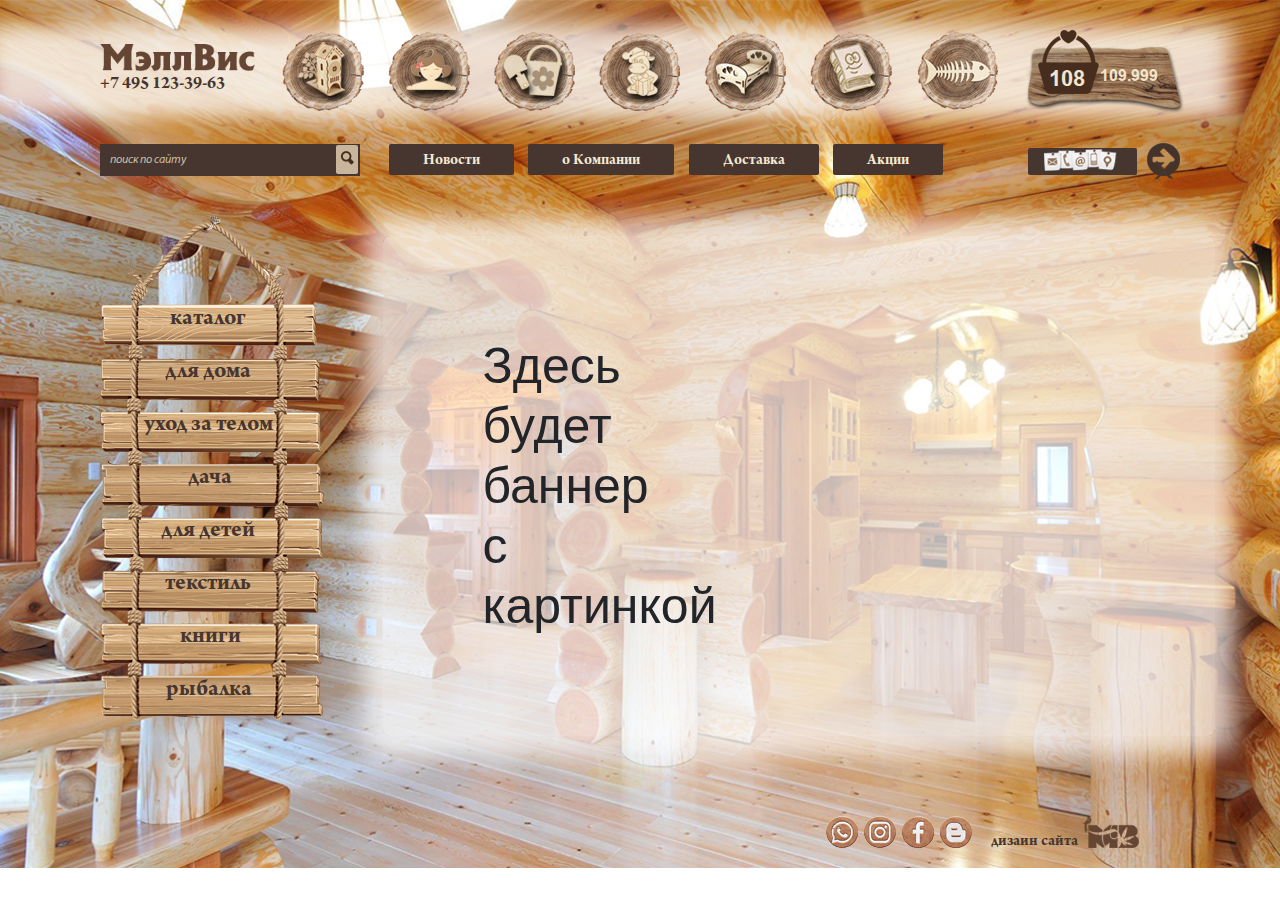
==== index.html @ 0dd36795 "First commit" ====
<!DOCTYPE html>
<html lang="en">

<head>
    <meta charset="UTF-8">
    <meta name="viewport"
        content="width=device-width, user-scalable=no, initial-scale=1.0, maximum-scale=1.0, minimum-scale=1.0">
    <title>МэллВис</title>
    <link rel="stylesheet" href="css/bootstrap.min.css">
    <link rel="stylesheet" href="css/style.css">
</head>

<body>

    <div class="full--page">
        <header id="header">
            <div class="header--back">
                <div class="container d-flex justify-content-between align-items-center">
                    <div class="col-lg-2">
                        <div class="logo--block">
                            <!-- <img class="nad--logo img-fluid" src="img/MB.png" alt="MB"> -->
                            <a href="#">
                                <img class="logo img-fluid" src="img/logo.png" alt="Logo">
                            </a><br />
                            <a class="phone" href="tel:+74951233963">+7 495 123-39-63</a>
                        </div>
                    </div>
                    <div class="col-lg-8 none--block no--padding">
                        <a class="header--catalog" href="./dacha/">
                            <img src="img/home.png" alt="для дома">
                        </a>
                        <a class="header--catalog" href="./uhod_za_telom/">
                            <img src="img/girl.png" alt="уход за телом">
                        </a>
                        <a class="header--catalog" href="./tekstil/">
                            <img src="img/vedro.png" alt="Ведро">
                        </a>
                        <a class="header--catalog" href="./dlya_detey/">
                            <img src="img/children.png" alt="дети">
                        </a>
                        <a class="header--catalog" href="./dlya_doma/">
                            <img src="img/krovat.png" alt="кровать">
                        </a>
                        <a class="header--catalog" href="./knigi/">
                            <img src="img/book.png" alt="книги">
                        </a>
                        <a class="header--catalog" href="./rybalka/">
                            <img src="img/fish.png" alt="рыбалка">
                        </a>
                    </div>
                    <div class="col-lg-2">
                        <div class="korzina--block">
                            <img src="img/korzina.png" alt="корзина">
                            <div class="korzina--cost">108<span>109.999</span></div>
                        </div>
                    </div>
                </div>
            </div>
            <div class="container">
                <div class="col-lg-12 col-md-12 col-sm-12 col-12 d-flex justify-content-between align-items-center">
                    <div class="burger--menu">
                        <div class="line"></div>
                        <div class="line"></div>
                        <div class="line"></div>
                    </div>
                    <div class="fixed--menu">
                        <div class="close--menu">&times;</div>
                        <div class="menu">
                        <div class="search--block">
                            <input type="text" placeholder="поиск по сайту">
                            <span><img src="img/search.png" alt="поиск по сайту"></span>
                        </div>
                        <div class="menu--block">
                            <a href="./novosti/" class="menu--link">Новости</a>
                            <a href="./novosti/" class="menu--link">о Компании</a>
                            <a href="./novosti/" class="menu--link">Доставка</a>
                            <a href="./novosti/" class="menu--link">Акции</a>
                        </div>
                        </div>
                    </div>
                    <div>
                        <a href="./kontakty/" class="social--networks">
                            <img src="img/social.png" alt="Контактные данные">
                        </a>
                        <a href="#" class="sign--in">
                            <img src="img/sign-in.png" alt="вход">
                        </a>
                    </div>
                </div>
            </div>
        </header>

        <div class="container">
            <div class="main--block d-flex justify-content-start align-items-start col-lg-12">
                <div class="col-lg-3">
                    <div class="categories">
                        <img src="img/image.png" alt="">
                        <div class="categories--block">
                            <div>
                                <a href="./catalog/" class="category--link link1">каталог</a>
                            </div><br/>
                            <div class="category--item">
                                <a href="./dlya_doma/" class="category--link link2">для дома</a>
                                <div class="pod--menu link2--hover">
                                    <a href="#">
                                        <div class="pod--menu--link">Декор,<br />предметы интерьера</div>
                                    </a>
                                    <a href="#">
                                        <div class="pod--menu--link">Все для кухни</div>
                                    </a>
                                    <a href="#">
                                        <div class="pod--menu--link">Все для ванной</div>
                                    </a>
                                </div>
                            </div><br />
                            <div class="category--item">
                                <a href="./uhod_za_telom/" class="category--link link3">уход за телом</a>
                                <div class="pod--menu link3--hover">
                                    <div class="pod--menu--2">
                                        <a class="pod__menu__link1" href="#">
                                            <div class="pod--menu--link">Шампуни</div>
                                        </a>
                                        <div class="pod--menu__item hover1">
                                            <a href="#">
                                                <div class="pod--menu--link">для жирных волос</div>
                                            </a>
                                            <a href="#">
                                                <div class="pod--menu--link">для сухих
                                                    <br/>и поврежденных волос</div>
                                            </a>
                                            <a href="#">
                                                <div class="pod--menu--link">для окрашенных волос</div>
                                            </a>
                                        </div>
                                    </div>
                                    <div>
                                        <div class="pod--menu--2">
                                            <a class="pod__menu__link2" href="#">
                                                <div class="pod--menu--link">Кондиционеры</div>
                                            </a>
                                            <div class="pod--menu__item hover2">
                                                <a href="#">
                                                    <div class="pod--menu--link">для жирных волос</div>
                                                </a>
                                                <a href="#">
                                                    <div class="pod--menu--link">для сухих
                                                        <br/>и поврежденных волос</div>
                                                </a>
                                                <a href="#">
                                                    <div class="pod--menu--link">для окрашенных волос</div>
                                                </a>
                                            </div>
                                        </div>
                                    </div>
                                    <div>
                                        <div class="pod--menu--2">
                                            <a class="pod__menu__link3" href="#">
                                                <div class="pod--menu--link">Для лица</div>
                                            </a>
                                            <div class="pod--menu__item hover3">
                                                <a href="#">
                                                    <div class="pod--menu--link">омоложение</div>
                                                </a>
                                                <a href="#">
                                                    <div class="pod--menu--link">против морщин</div>
                                                </a>
                                                <a href="#">
                                                    <div class="pod--menu--link">питательный</div>
                                                </a>
                                                <a href="#">
                                                    <div class="pod--menu--link">маски для лица</div>
                                                </a>
                                            </div>
                                        </div>
                                    </div>
                                    <div>
                                    <div class="pod--menu--2">
                                        <a class="pod__menu__link4" href="#">
                                            <div class="pod--menu--link">Для тела</div>
                                        </a> 
                                        <div class="pod--menu__item hover4">
                                            <a href="#">
                                                <div class="pod--menu--link">крема</div>
                                            </a>
                                            <a href="#">
                                                <div class="pod--menu--link">масла</div>
                                            </a>
                                            <a href="#">
                                                <div class="pod--menu--link">молочко</div>
                                            </a>
                                        </div>
                                    </div>   
                                    </div>
                                    <div>
                                        <div class="pod--menu--2">
                                            <a class="pod__menu__link5" href="#">
                                                <div class="pod--menu--link">Для ванной</div>
                                            </a>
                                            <div class="pod--menu__item hover5">
                                                <a href="#">
                                                    <div class="pod--menu--link">гель для тела</div>
                                                </a>
                                                <a href="#">
                                                    <div class="pod--menu--link">пена для ванны</div>
                                                </a>
                                            </div>
                                        </div>
                                    </div>
                                </div>
                            </div><br />
                            <div class="category--item">
                                <a href="./dacha/" class="category--link link4">дача</a>
                                <div class="pod--menu link4--hover">
                                    <a href="#">
                                        <div class="pod--menu--link">Семена</div>
                                    </a>
                                    <a href="#">
                                        <div class="pod--menu--link">Декор</div>
                                    </a>
                                    <a href="#">
                                        <div class="pod--menu--link">Инструменты для сада</div>
                                    </a>
                                    <a href="#">
                                        <div class="pod--menu--link">Все для кемпинга</div>
                                    </a>
                                </div>
                            </div><br />
                            <div class="category--item">
                                <a href="./dlya_detey/" class="category--link link5">для детей</a>
                                <div class="pod--menu link5--hover">
                                    <a href="#">
                                        <div class="pod--menu--link">Игрушки для малышей</div>
                                    </a>
                                    <a href="#">
                                        <div class="pod--menu--link">Игрушки для девочки</div>
                                    </a>
                                    <a href="#">
                                        <div class="pod--menu--link">Игрушки для мальчика</div>
                                    </a>
                                    <a href="#">
                                        <div class="pod--menu--link">Развивающие игрушки</div>
                                    </a>
                                    <a href="#">
                                        <div class="pod--menu--link">Все для мамы</div>
                                    </a>
                                </div>
                            </div><br />
                            <div class="category--item">
                                <a href="./tekstil/" class="category--link link6">текстиль</a>
                                <div class="pod--menu link6--hover">
                                    <a href="#">
                                        <div class="pod--menu--link">Подушки</div>
                                    </a>
                                    <a href="#">
                                        <div class="pod--menu--link">Одеяла</div>
                                    </a>
                                    <a href="#">
                                        <div class="pod--menu--link">Покрывала</div>
                                    </a>
                                    <a href="#">
                                        <div class="pod--menu--link">Простыни</div>
                                    </a>
                                    <a href="#">
                                        <div class="pod--menu--link">Комплекты</div>
                                    </a>
                                    <a href="#">
                                        <div class="pod--menu--link">Банный тектиль</div>
                                    </a>
                                </div>
                            </div><br />
                            <div class="category--item">
                                <a href="./knigi/" class="category--link link7">книги</a>
                                <div class="pod--menu link7--hover">
                                    <a href="#">
                                        <div class="pod--menu--link">Учебная литература</div>
                                    </a>
                                    <a href="#">
                                        <div class="pod--menu--link">Худежественная лит-ра</div>
                                    </a>
                                    <a href="#">
                                        <div class="pod--menu--link">Энциклопедия</div>
                                    </a>
                                </div>
                            </div><br />
                            <div class="category--item">
                                <a href="./rybalka/" class="category--link link8">рыбалка</a>
                                <div class="pod--menu link8--hover rybalka--podMenu">
                                    <a href="#">
                                        <div class="pod--menu--link">Удилища</div>
                                    </a>
                                    <a href="#">
                                        <div class="pod--menu--link">Крючки</div>
                                    </a>
                                    <a href="#">
                                        <div class="pod--menu--link">Леска</div>
                                    </a>
                                    <a href="#">
                                        <div class="pod--menu--link">Прикормка</div>
                                    </a>
                                    <a href="#">
                                        <div class="pod--menu--link">Оснастка</div>
                                    </a>
                                    <a href="#">
                                        <div class="pod--menu--link">Одежда</div>
                                    </a>
                                </div>
                            </div><br />
                        </div>
                    </div>
                </div>
                <div class="content col-lg-9">
                    <h1 class="example--txt">Здесь<br />будет<br />баннер<br />с<br />картинкой</h1>
                </div>
            </div>
        </div>

        <footer id="footer">
            <div class="container">
                <div class="d-flex justify-content-end">
                    <div class="col-lg-5 d-flex align-items-end footer--block">
                        <a href="#"><img src="img/Wp.png" alt="WhatsApp"></a>
                        <a href="#"><img src="img/in.png" alt="Instagram"></a>
                        <a href="#"><img src="img/f.png" alt="Facebook"></a>
                        <a href="#"><img src="img/B.png" alt="B"></a>
                        <p class="footer--txt">дизаин сайта</p>
                        <a href="#" class="footer--logo--img"><img class="footer--logo" src="img/MB.png" alt="footer logo"></a>
                    </div>
                </div>
            </div>
        </footer>
    </div>

    <script src="js/main.js"></script>
</body>

</html>
---- css/style.css ----
/* Подключение шрифтов: */

@font-face {
    font-family: 'ArnoPro-BoldSubhead';
    src: url(../fonts/ArnoPro-BoldSubhead.otf);
}
@font-face {
    font-family: 'ArnoPro-Bold';
    src: url(../fonts/ArnoPro-Bold.otf);
}
@font-face {
    font-family: 'ArnoPro-Italic';
    src: url(../fonts/ArnoPro-Italic.otf);
}
@font-face {
    font-family: 'MyriadPro-Italic';
    src: url(../fonts/Myriad-Pro-Italic.ttf);
}
@font-face {
    font-family: 'Arial-Bold';
    src: url(../fonts/Arial-bold.ttf);
}
/* end */

* {
    box-sizing: border-box;
    padding: 0;
    margin: 0;
}
a {
    text-decoration: none;
}
a:hover {
    text-decoration: none;
}
ul li {
    list-style: none;
    padding: 0;
    margin: 0;
}
ul {
    margin: 0;
}
p {
    margin: 0;
}
h1,h2,h3,h4,h5,h6 {
    padding: 0;
    margin: 0;
}
body {
    margin: 0;
    padding: 0;
    overflow-x: hidden;
}

.full--page {
    max-width: 1920px;
    width: 100%;
    height: 100%;
    margin: 0 auto;
    background-image: url(../img/background-img.png);
    background-size: cover;
    background-position: top;
    background-repeat: no-repeat;
    padding-bottom: 20px;
}
/* Бургер меню */
.burger--menu {
    display: none;
    justify-content: center;
    align-items: center;
    cursor: pointer;
    flex-direction: column;
    padding: 4px;
    background: rgba(255, 255, 255, 0.5);
    box-shadow: 0px 0px 24px 20px rgba(255, 255, 255, 0.5);
}
.line {
    width: 44px;
    height: 4px;
    border-radius: 4px;
    background-color: #46362f;
    margin: 4px 0;
}
.close--menu {
    font-family: 'ArnoPro-Bold';
    font-size: 40px;
    color: #46362f;
    position: absolute;
    top: 0;
    right: 20px;
    cursor: pointer;
}
/* Главная страница */
.header--back {
    background-image: url(../img/header-back.png);
    background-repeat: no-repeat;
    padding: 30px 0;
}
.none--block {
    display: flex;
    justify-content: space-around;
    align-items: center;
}
.text--right {
    text-align: right;
}
.no--padding {
    padding: 0;
}
.phone {
    font-family: 'ArnoPro-Bold';
    font-size: 18px;
    color: #46362f;
    transition: .3s;
}
.phone:hover {
    color: #46362f;
}
.korzina--block {
    position: relative;
}
.korzina--cost {
    position: absolute;
    top: 34px;
    left: 24px;
    font-family: 'Arial-Bold';
    color: #f1e5cc;
    font-size: 22px;
}
.korzina--cost span {
    position: relative;
    top: -5px;
    left: 15px;
    font-size: 16px;
}
.search--block {
    display: flex;
    justify-content: flex-start;
    align-items: center;
    position: relative;
    width: 260px;
}
.search--block input::placeholder {
    font-family: 'MyriadPro-Italic';
    font-size: 12px;
    color: #cdc0a6;
}
.search--block input {
    background-color: #46362f;
    border: none;
    outline: none;
    font-family: 'MyriadPro-Italic';
    font-size: 12px;
    color: #cdc0a6;
    padding: 7px 32px 7px 10px;
    width: 100%;
}
.search--block input:focus {
    outline: none;
}
.search--block span {
    cursor: pointer;
    position: absolute;
    right: 0;
    margin: 2px;
    padding: 0 4px;
    height: 89%;
    border-radius: 2px;
    background-color: #c8b59b;
}
.menu {
    display: flex;
    justify-content: flex-start;
}
.menu--block {
    margin-left: 24px;
}
.menu--link {
    font-family: 'ArnoPro-BoldSubhead';
    color: #f4e9d4;
    font-size: 16px;
    background-color: #46362f;
    padding: 9px 34px 6px;
    transition: .3s;
    margin: 0 5px;
    border-radius: 2px;
    position: relative;
    top: 3px;
}
.menu--link:hover {
    color: #f0e05b;
}
.social--networks {
    background-color: #46362f;
    padding: 2px 16px 8px;
    border-radius: 2px;
    margin: 1px 0 0 30px; 
}
.sign--in {
    margin-left: 10px;
}
.main--block {
    width: 100%;
}
.main--block {
    padding: 40px 0;
}
.categories {
    position: relative;
    width: 216px;
}
.categories--block {
    position: absolute;
    top: 90px;
    left: 0;
    width: 100%;
    height: 100%;
    text-align: center;
    line-height: 26px;
}
.category--link {
    font-family: 'ArnoPro-Bold';
    font-size: 24px;
    color: #46362f;
    transition: .3s;
}
.category--link:hover {
    color: #744937;
}
.category--item {
    position: relative;
}
.pod--menu {
    position: absolute;
    top: 0;
    left: 99%;
    z-index: 1;
    padding-left: 14px;
    display: none;
}
.pod--menu:hover {
    display: block;
}
.pod--menu--link {
    font-family: 'ArnoPro-Bold';
    font-size: 18px;
    color: #46362f;
    width: 220px;
    height: 42px;
    background-image: url(../img/menu--phone.png);
    background-repeat: no-repeat;
    text-align: left;
    display: flex;
    justify-content: flex-start;
    align-items: center;
    padding: 0 10px 6px;
    line-height: 14px;
}
.pod--menu--link:hover {
    color: #744937;
}
.rybalka--podMenu {
    top: -75px;
}
.content {
    box-shadow: 0px 0px 24px 20px rgba(255, 255, 255, 0.7);
    background-color: rgba(255, 255, 255, 0.7);
    border-radius: 7px;
    padding: 30px;
    margin: 20px ;
}
.link1 {
    padding: 7px 70px;
}
.link2--hover {
    display: none;
}
.link2:hover + .link2--hover {
    display: block;
}
.link2 {
    padding: 7px 63px;
}
.link3:hover + .link3--hover {
    display: block;
}
.link3 {
    padding: 7px 42px;
}
.link4:hover + .link4--hover {
    display: block;
}
.link4 {
    padding: 7px 88px;
}
.link5:hover + .link5--hover {
    display: block;
}
.link5 {
    padding: 7px 60px;
}
.link6:hover + .link6--hover {
    display: block;
}
.link6 {
    padding: 7px 64px;
}
.link7:hover + .link7--hover {
    display: block;
}
.link7 {
    padding: 7px 80px;
}
.link8:hover + .link8--hover {
    display: block;
}
.link8 {
    padding: 7px 66px;
}
.pod--menu__item {
    display: none;
}
.pod--menu__item:hover {
    display: block;
}
.pod__menu__link1:hover + .hover1 {
    display: block;
}
.pod__menu__link2:hover + .hover2 {
    display: block;
}
.pod__menu__link3:hover + .hover3 {
    display: block;
}
.pod__menu__link4:hover + .hover4 {
    display: block;
}
.pod__menu__link5:hover + .hover5 {
    display: block;
}
.pod--menu--2 {
    position: relative;
}
.pod--menu__item {
    position: absolute;
    top: 0;
    left: 99%;
}
.example--txt {
    font-size: 50px;
    padding: 70px;   
}
.footer--block {
    padding-top: 20px;
    padding-right: 30px;
    justify-content: flex-end;
}
.footer--txt {
    font-family: 'ArnoPro-Bold';
    font-size: 16px;
    color: #46362f;
    margin: 0 2px 0 16px;
    position: relative;
    top: 6px;
}
.footer--block img {
    margin: 0 3px;
}
.footer--logo {
    width: 66%;
}



/* Стили для мобильной версии: */
@media screen and (max-width: 1200px) {
    .phone {
        font-size: 16px;
    }
    .menu--link {
        padding: 9px 16px 6px;
    }
}
@media screen and (max-width: 991px) {
    .header--catalog img {
        max-width: 100%;
    }
    .none--block {
        display: none;
    }
    .text--right {
        text-align: left;
    }
    .korzina--block {
        text-align: right;
    }
    .korzina--cost {
        left: 180px;
    }
    .fixed--menu {
        position: fixed;
        top: 0;
        left: 0;
        width: 100%;
        height: 100%;
        background-color: rgb(214, 210, 210);
        z-index: 9999;
        display: none;
    }
    .fixed--menu.active {
        display: block;
    }
    .menu {
        position: absolute;
        top: 50%;
        left: 50%;
        transform: translate(-50%, -50%);
        flex-direction: column;
        transition: .4s;
    }
    .burger--menu {
        display: flex;
    }
    .menu--block {
        display: flex;
        flex-direction: column;
        margin-left: 0;
    }
    .menu--link {
        margin: 5px 0;
    }
    .search--block input {
        padding: 10px 32px 10px 16px;
    }
    .search--block span {
        padding: 3px 10px;
    }
    .search--block {
        order: 1;
        margin-top: 20px;
    }
}
@media screen and (max-width: 767px) {
    .main--block {
        flex-direction: column;
    }
    .content {
        margin: 87px 0 20px
    }
    .footer--block {
        justify-content: center;
    }
    .example--txt {
        padding: 0;
    }
    .korzina--cost {
        left: 90px;
        font-size: 20px;
    }
}
@media screen and (max-width: 576px) {
    .footer--block {
        padding: 0;
        justify-content: space-between;
    }
    .footer--txt {
        margin: 0 0 0 2px;
        line-height: 14px;
        top: 2px;
    }
    .footer--logo--img {
        text-align: right;
    }
}
@media screen and (max-width: 356px) {
    .footer--logo--img {
        width: 60px
    }
    .footer--txt {
        font-size: 14px;
    }
}
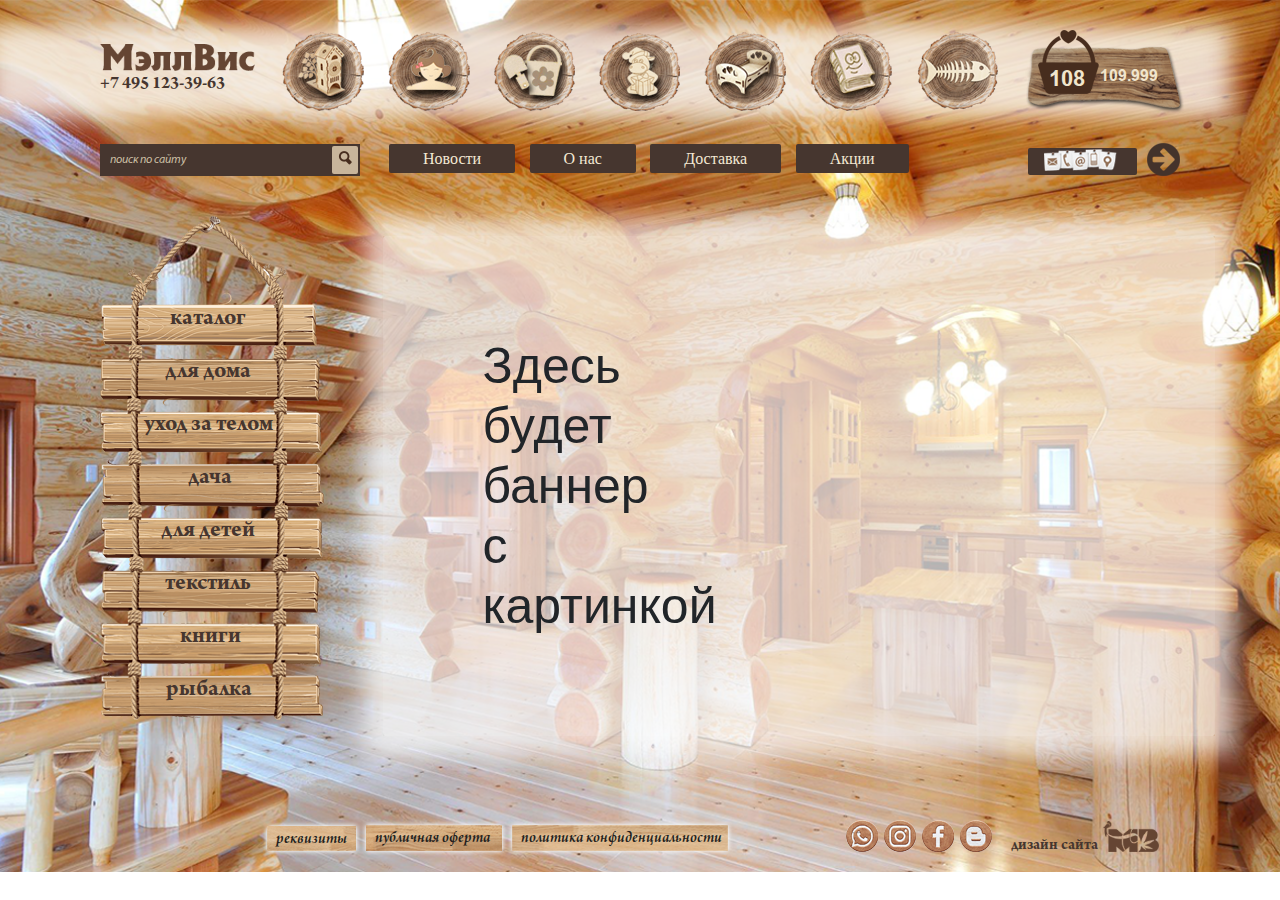
==== commit 4798fe77: "first commit" ====
--- a/index.html
+++ b/index.html
@@ -1,22 +1,22 @@
 <!DOCTYPE html>
-<html lang="en">
+<html lang="ru">
 
 <head>
     <meta charset="UTF-8">
     <meta name="viewport"
         content="width=device-width, user-scalable=no, initial-scale=1.0, maximum-scale=1.0, minimum-scale=1.0">
-    <title>МэллВис</title>
+    <title>МэллВис | Главная страница</title>
     <link rel="stylesheet" href="css/bootstrap.min.css">
     <link rel="stylesheet" href="css/style.css">
+    <link rel="stylesheet" href="css/media.css">
 </head>
 
 <body>
-
     <div class="full--page">
         <header id="header">
             <div class="header--back">
                 <div class="container d-flex justify-content-between align-items-center">
-                    <div class="col-lg-2">
+                    <div class="col-lg-2 extra">
                         <div class="logo--block">
                             <!-- <img class="nad--logo img-fluid" src="img/MB.png" alt="MB"> -->
                             <a href="#">
@@ -26,33 +26,42 @@
                         </div>
                     </div>
                     <div class="col-lg-8 none--block no--padding">
-                        <a class="header--catalog" href="./dacha/">
+                        <a class="header--catalog dacha" href="./dacha/">
                             <img src="img/home.png" alt="для дома">
-                        </a>
-                        <a class="header--catalog" href="./uhod_za_telom/">
+                            <p class="product--hover dacha--hover">Дача</p>
+                        </a>
+                        <a class="header--catalog telo" href="./uhod_za_telom/">
                             <img src="img/girl.png" alt="уход за телом">
-                        </a>
-                        <a class="header--catalog" href="./tekstil/">
+                            <p class="product--hover telo--hover">Уход за телом</p>
+                        </a>
+                        <a class="header--catalog tekstil" href="./tekstil/">
                             <img src="img/vedro.png" alt="Ведро">
-                        </a>
-                        <a class="header--catalog" href="./dlya_detey/">
+                            <p class="product--hover tekstil--hover">Текстиль</p>
+                        </a>
+                        <a class="header--catalog deti" href="./dlya_detey/">
                             <img src="img/children.png" alt="дети">
-                        </a>
-                        <a class="header--catalog" href="./dlya_doma/">
+                            <p class="product--hover deti--hover">Для детей</p>
+                        </a>
+                        <a class="header--catalog home" href="./dlya_doma/">
                             <img src="img/krovat.png" alt="кровать">
-                        </a>
-                        <a class="header--catalog" href="./knigi/">
+                            <p class="product--hover home--hover">Для дома</p>
+                        </a>
+                        <a class="header--catalog books" href="./knigi/">
                             <img src="img/book.png" alt="книги">
-                        </a>
-                        <a class="header--catalog" href="./rybalka/">
+                            <p class="product--hover books--hover">Книги</p>
+                        </a>
+                        <a class="header--catalog fish" href="./rybalka/">
                             <img src="img/fish.png" alt="рыбалка">
+                            <p class="product--hover fish--hover">Рыбалка</p>
                         </a>
                     </div>
                     <div class="col-lg-2">
-                        <div class="korzina--block">
-                            <img src="img/korzina.png" alt="корзина">
-                            <div class="korzina--cost">108<span>109.999</span></div>
-                        </div>
+                        <a href="./korzina/">
+                            <div class="korzina--block">
+                                <img src="img/korzina.png" alt="корзина">
+                                <div class="korzina--cost">108<span>109.999</span></div>
+                            </div>
+                        </a>
                     </div>
                 </div>
             </div>
@@ -66,24 +75,25 @@
                     <div class="fixed--menu">
                         <div class="close--menu">&times;</div>
                         <div class="menu">
-                        <div class="search--block">
-                            <input type="text" placeholder="поиск по сайту">
-                            <span><img src="img/search.png" alt="поиск по сайту"></span>
-                        </div>
-                        <div class="menu--block">
-                            <a href="./novosti/" class="menu--link">Новости</a>
-                            <a href="./novosti/" class="menu--link">о Компании</a>
-                            <a href="./novosti/" class="menu--link">Доставка</a>
-                            <a href="./novosti/" class="menu--link">Акции</a>
-                        </div>
+                            <div class="search--block">
+                                <input type="text" placeholder="поиск по сайту">
+                                <span><img src="img/search.png" alt="поиск по сайту"></span>
+                            </div>
+                            <div class="menu--block">
+                                <a href="./novosti/" class="menu--link">Новости</a>
+                                <a href="./o_nas/" class="menu--link">О нас</a>
+                                <a href="./dostavka/" class="menu--link">Доставка</a>
+                                <a href="./akcii/" class="menu--link">Акции</a>
+                            </div>
                         </div>
                     </div>
                     <div>
                         <a href="./kontakty/" class="social--networks">
-                            <img src="img/social.png" alt="Контактные данные">
-                        </a>
-                        <a href="#" class="sign--in">
+                            <img src="img/social.png" alt="Контактные данные">         
+                        </a>
+                        <a href="lichnyi_kabinet/" class="sign--in">
                             <img src="img/sign-in.png" alt="вход">
+                            <p class="product--hover lich--kab">Личный кабинет</p>
                         </a>
                     </div>
                 </div>
@@ -98,7 +108,7 @@
                         <div class="categories--block">
                             <div>
                                 <a href="./catalog/" class="category--link link1">каталог</a>
-                            </div><br/>
+                            </div><br />
                             <div class="category--item">
                                 <a href="./dlya_doma/" class="category--link link2">для дома</a>
                                 <div class="pod--menu link2--hover">
@@ -126,7 +136,8 @@
                                             </a>
                                             <a href="#">
                                                 <div class="pod--menu--link">для сухих
-                                                    <br/>и поврежденных волос</div>
+                                                    <br />и поврежденных волос
+                                                </div>
                                             </a>
                                             <a href="#">
                                                 <div class="pod--menu--link">для окрашенных волос</div>
@@ -144,7 +155,8 @@
                                                 </a>
                                                 <a href="#">
                                                     <div class="pod--menu--link">для сухих
-                                                        <br/>и поврежденных волос</div>
+                                                        <br />и поврежденных волос
+                                                    </div>
                                                 </a>
                                                 <a href="#">
                                                     <div class="pod--menu--link">для окрашенных волос</div>
@@ -167,29 +179,29 @@
                                                 <a href="#">
                                                     <div class="pod--menu--link">питательный</div>
                                                 </a>
-                                                <a href="#">
+                                                <a href="./maska_dlya_lica/">
                                                     <div class="pod--menu--link">маски для лица</div>
                                                 </a>
                                             </div>
                                         </div>
                                     </div>
                                     <div>
-                                    <div class="pod--menu--2">
-                                        <a class="pod__menu__link4" href="#">
-                                            <div class="pod--menu--link">Для тела</div>
-                                        </a> 
-                                        <div class="pod--menu__item hover4">
-                                            <a href="#">
-                                                <div class="pod--menu--link">крема</div>
-                                            </a>
-                                            <a href="#">
-                                                <div class="pod--menu--link">масла</div>
-                                            </a>
-                                            <a href="#">
-                                                <div class="pod--menu--link">молочко</div>
-                                            </a>
-                                        </div>
-                                    </div>   
+                                        <div class="pod--menu--2">
+                                            <a class="pod__menu__link4" href="#">
+                                                <div class="pod--menu--link">Для тела</div>
+                                            </a>
+                                            <div class="pod--menu__item hover4">
+                                                <a href="#">
+                                                    <div class="pod--menu--link">крема</div>
+                                                </a>
+                                                <a href="#">
+                                                    <div class="pod--menu--link">масла</div>
+                                                </a>
+                                                <a href="#">
+                                                    <div class="pod--menu--link">молочко</div>
+                                                </a>
+                                            </div>
+                                        </div>
                                     </div>
                                     <div>
                                         <div class="pod--menu--2">
@@ -316,20 +328,36 @@
 
         <footer id="footer">
             <div class="container">
-                <div class="d-flex justify-content-end">
-                    <div class="col-lg-5 d-flex align-items-end footer--block">
+                <div class="d-flex justify-content-end footer--elem">
+                    <div class="col-lg-6 col-md-12 col-sm-12 col-12 politic">
+                        <div class="d-flex justify-content-end align-items-center">
+                            <div class="politic--block">
+                                <img class="img-fluid" src="img/doska1.png" alt="">
+                                <a href="./rekvizity/">реквизиты</a>
+                            </div>
+                            <div class="politic--block">
+                                <img class="img-fluid" src="img/doska2.png" alt="">
+                                <a href="./pdf__file/file.txt" download="">публичная оферта</a>
+                            </div>
+                            <div class="politic--block">
+                                <img class="img-fluid" src="img/doska3.png" alt="">
+                                <a href="./pdf__file/file.txt" download="">политика конфиденциальности</a>
+                            </div>
+                        </div>
+                    </div>
+                    <div class="col-lg-5 col-md-12 col-sm-12 col-12 d-flex align-items-end footer--block">
                         <a href="#"><img src="img/Wp.png" alt="WhatsApp"></a>
                         <a href="#"><img src="img/in.png" alt="Instagram"></a>
                         <a href="#"><img src="img/f.png" alt="Facebook"></a>
                         <a href="#"><img src="img/B.png" alt="B"></a>
-                        <p class="footer--txt">дизаин сайта</p>
-                        <a href="#" class="footer--logo--img"><img class="footer--logo" src="img/MB.png" alt="footer logo"></a>
+                        <p class="footer--txt">дизайн сайта</p>
+                        <a href="#" class="footer--logo--img"><img class="footer--logo" src="img/MB.png"
+                                alt="footer logo"></a>
                     </div>
                 </div>
             </div>
         </footer>
     </div>
-
     <script src="js/main.js"></script>
 </body>
 
--- a/css/style.css
+++ b/css/style.css
@@ -20,6 +20,11 @@
     font-family: 'Arial-Bold';
     src: url(../fonts/Arial-bold.ttf);
 }
+@font-face {
+    font-family: 'ArnoPro-SmbdItalicSubhead';
+    src: url(../fonts/ArnoPro-SmbdItalicSubhead.otf);
+}
+
 /* end */
 
 * {
@@ -91,6 +96,10 @@
     top: 0;
     right: 20px;
     cursor: pointer;
+    display: none;
+}
+.close--menu.active {
+    display: block;
 }
 /* Главная страница */
 .header--back {
@@ -163,9 +172,10 @@
 .search--block span {
     cursor: pointer;
     position: absolute;
+    top: 0;
     right: 0;
     margin: 2px;
-    padding: 0 4px;
+    padding: 0 6px;
     height: 89%;
     border-radius: 2px;
     background-color: #c8b59b;
@@ -182,7 +192,7 @@
     color: #f4e9d4;
     font-size: 16px;
     background-color: #46362f;
-    padding: 9px 34px 6px;
+    padding: 6px 34px 6px;
     transition: .3s;
     margin: 0 5px;
     border-radius: 2px;
@@ -192,20 +202,67 @@
 .menu--link:hover {
     color: #f0e05b;
 }
+.active--menu {
+    color: #f0e05b;
+}
 .social--networks {
     background-color: #46362f;
     padding: 2px 16px 8px;
     border-radius: 2px;
     margin: 1px 0 0 30px; 
 }
+.main--block {
+    width: 100%;
+}
+.main--block {
+    padding: 40px 0;
+}
+.header--catalog {
+    position: relative;
+}
+.product--hover {
+    font-family: 'ArnoPro-Bold';
+    font-size: 14px;
+    color: oldlace;
+    padding: 2px 6px 0;
+    background-color: #46362f;
+    position: absolute;
+    bottom: -30px;
+    right: -10px;
+    z-index: 22;
+    display: none;
+}
+.dacha:hover .dacha--hover {
+    display: block;
+}
+.telo:hover .telo--hover {
+    display: block;
+}
+.tekstil:hover .tekstil--hover {
+    display: block;
+}
+.deti:hover .deti--hover {
+    display: block;
+}
+.home:hover .home--hover {
+    display: block;
+}
+.books:hover .books--hover {
+    display: block;
+}
+.fish:hover .fish--hover {
+    display: block;
+}
 .sign--in {
     margin-left: 10px;
-}
-.main--block {
-    width: 100%;
-}
-.main--block {
-    padding: 40px 0;
+    position: relative;
+}
+.lich--kab {
+    width: 111px;
+    bottom: -40px;
+}
+.sign--in:hover .lich--kab  {
+    display: block;
 }
 .categories {
     position: relative;
@@ -236,7 +293,7 @@
     position: absolute;
     top: 0;
     left: 99%;
-    z-index: 1;
+    z-index: 5;
     padding-left: 14px;
     display: none;
 }
@@ -262,12 +319,12 @@
     color: #744937;
 }
 .rybalka--podMenu {
-    top: -75px;
+    top: -100px;
 }
 .content {
     box-shadow: 0px 0px 24px 20px rgba(255, 255, 255, 0.7);
     background-color: rgba(255, 255, 255, 0.7);
-    border-radius: 7px;
+    border-radius: 2px;
     padding: 30px;
     margin: 20px ;
 }
@@ -354,7 +411,7 @@
 }
 .footer--block {
     padding-top: 20px;
-    padding-right: 30px;
+    padding-right: 10px;
     justify-content: flex-end;
 }
 .footer--txt {
@@ -371,114 +428,488 @@
 .footer--logo {
     width: 66%;
 }
-
-
-
-/* Стили для мобильной версии: */
-@media screen and (max-width: 1200px) {
-    .phone {
-        font-size: 16px;
-    }
-    .menu--link {
-        padding: 9px 16px 6px;
-    }
-}
-@media screen and (max-width: 991px) {
-    .header--catalog img {
-        max-width: 100%;
-    }
-    .none--block {
-        display: none;
-    }
-    .text--right {
-        text-align: left;
-    }
-    .korzina--block {
-        text-align: right;
-    }
-    .korzina--cost {
-        left: 180px;
-    }
-    .fixed--menu {
-        position: fixed;
-        top: 0;
-        left: 0;
-        width: 100%;
-        height: 100%;
-        background-color: rgb(214, 210, 210);
-        z-index: 9999;
-        display: none;
-    }
-    .fixed--menu.active {
-        display: block;
-    }
-    .menu {
-        position: absolute;
-        top: 50%;
-        left: 50%;
-        transform: translate(-50%, -50%);
-        flex-direction: column;
-        transition: .4s;
-    }
-    .burger--menu {
-        display: flex;
-    }
-    .menu--block {
-        display: flex;
-        flex-direction: column;
-        margin-left: 0;
-    }
-    .menu--link {
-        margin: 5px 0;
-    }
-    .search--block input {
-        padding: 10px 32px 10px 16px;
-    }
-    .search--block span {
-        padding: 3px 10px;
-    }
-    .search--block {
-        order: 1;
-        margin-top: 20px;
-    }
-}
-@media screen and (max-width: 767px) {
-    .main--block {
-        flex-direction: column;
-    }
-    .content {
-        margin: 87px 0 20px
-    }
-    .footer--block {
-        justify-content: center;
-    }
-    .example--txt {
-        padding: 0;
-    }
-    .korzina--cost {
-        left: 90px;
-        font-size: 20px;
-    }
-}
-@media screen and (max-width: 576px) {
-    .footer--block {
-        padding: 0;
-        justify-content: space-between;
-    }
-    .footer--txt {
-        margin: 0 0 0 2px;
-        line-height: 14px;
-        top: 2px;
-    }
-    .footer--logo--img {
-        text-align: right;
-    }
-}
-@media screen and (max-width: 356px) {
-    .footer--logo--img {
-        width: 60px
-    }
-    .footer--txt {
-        font-size: 14px;
-    }
+.content--title {
+    font-family: 'ArnoPro-Bold';
+    font-size: 24px;
+    padding: 0 0 20px;
+    color: #46362f;
+}
+/* Страница "Контакты": */
+.call--back--txt {
+    font-family: 'ArnoPro-Bold';
+    font-size: 20px;
+    color: #46362f;
+    line-height: 22px;
+}
+.call--back--txt span {
+    padding-left: 20px;
+}
+/* Страница "Маска для лица:" */
+.product--content {
+    background: rgba(255, 255, 255);
+    box-shadow: 0px 0px 20px 20px rgba(255, 255, 255);
+}
+.product--container {
+    flex-wrap: wrap;
+    justify-content: flex-start;
+}
+.product--header {
+    display: flex;
+    justify-content: flex-start;
+    align-items: center;
+    padding-bottom: 10px;
+    border-bottom: 1px solid #dddcdc;
+}
+.product--item {
+    margin: 0 5px;
+}
+.product--item select {
+    font-family: 'Arial-Bold';
+    font-size: 14px;
+    color: #5c5b5b;
+    border: 1px solid #dddcdc;
+    padding: 3px 0 1px;
+}
+.product--item select:focus {
+    outline: none;
+}
+.product--item span {
+    font-family: 'Arial-Bold';
+    font-size: 12px;
+    color: #5c5b5b;
+}
+.product--btn {
+    cursor: pointer;
+}
+.product--block {
+    text-align: center;
+    width: 160px;
+    margin: 10px 20px 10px 0;
+}
+.product--block--item {
+    min-height: 312px;
+}
+.product--img {
+    border: 1px solid #dddcdc;
+    padding: 30px;
+    height: 208px;
+    display: flex;
+    justify-content: center;
+    align-items: center;
+}
+.product--desc {
+    font-family: 'Arial-Bold';
+    font-size: 12px;
+    color: #8a8888;
+    line-height: 16px;
+    padding-top: 7px;
+}
+.product--price {
+    font-family: 'Arial-Bold';
+    font-size: 14px;
+    color: rgb(45, 189, 247);
+}
+.korzina--button {
+    font-family: 'ArnoPro-Bold';
+    font-size: 12px;
+    color: #46362f;
+    padding: 7px 12px 4px;
+    border-radius: 14px;
+    border: none;
+    background-color: #d7a174;
+    box-shadow: 0px 1px 2px #46362f;
+    transition: .2s;
+    position: relative;
+    z-index: 2;
+}
+.korzina--button::before {
+    content: '';
+    position: absolute;
+    top: 50%;
+    left: -35%;
+    width: 30px;
+    height: 2px;
+    background-color: #ececec;
+    z-index: 1;
+}
+.korzina--button::after {
+    content: '';
+    position: absolute;
+    top: 50%;
+    right: -35%;
+    width: 30px;
+    height: 2px;
+    background-color: #ececec;
+    z-index: 1;
+}
+.korzina--button:hover {
+    box-shadow: 0px 0px 0px #46362f;
+}
+.korzina--button:focus {
+    outline: none;
+    border: none;
+}
+/* Страница "Каталог": */
+.catalog {
+    display: flex;
+    justify-content: center;
+    align-items: center;
+    flex-wrap: wrap;
+}
+.catalog--content {
+    padding: 0;
+}
+.catalog--item {
+    background: rgba(255, 255, 255);
+    box-shadow: 0px 0px 10px 10px rgba(255, 255, 255); 
+    margin: 30px;
+    width: 210px;
+    height: 210px;
+    text-align: center;
+    overflow: hidden;
+    display: flex;
+    justify-content: center;
+    align-items: center;
+}
+.catalog--item img {
+    transform: scale(1);
+    transition: .3s;
+}
+.catalog--item:hover img{
+    transform: scale(1.2);
+}
+.catalog--link {
+    position: relative;
+}
+.catalog--hover {
+    right: 20px;
+}
+.akcii:hover .akcii--hover {
+    display: block;
+}
+.uhod {
+    width: 90px;
+}
+.politic {
+    padding: 20px 0 0;
+}
+.politic--block {
+    position: relative;
+    top: 4px;
+}
+.politic--block a {
+    position: absolute;
+    top: 7px;
+    left: 14px;
+    z-index: 1;
+    font-family: 'ArnoPro-SmbdItalicSubhead';
+    font-size: 16px;
+    color: #231f20;
+}
+#email {
+    padding-left: 56px;
+}
+#call--phone {
+    padding-left: 37px;
+}
+.footer-social:hover {
+    color: #724d3e;
+}
+.type--txt {
+    width: 100%;
+    height: 200px;
+    margin: 7px 0;
+    padding: 7px;
+    resize: none;
+}
+.type--txt:focus {
+    outline: none;
+}
+.check--block {
+    margin: 2px 0 7px;
+    display: flex;
+    justify-content: flex-start;
+    align-items: center;
+}
+.galochka--ramka {
+    border: 1px solid #744937;
+    cursor: pointer;
+}
+.check--img {
+    padding: 0 4px 4px 4px;
+    visibility: hidden;
+}
+.check--img.selected {
+    visibility: visible;
+}
+.check--text {
+    font-family: 'ArnoPro-SmbdItalicSubhead';
+    font-size: 14px;
+    color: #46362f;
+    padding-left: 5px;
+    line-height: 14px;
+}
+.send--btn {
+    font-family: 'ArnoPro-Bold';
+    font-size: 20px;
+    color: #fff;
+    padding: 2px 20px;
+    background-color: #46362f;
+    border: none;
+    margin: 10px 0;
+}
+#add--file {
+    margin-bottom: 5px;
+}
+/* Личный кабинет */
+.kabinet--container {
+    display: flex;
+    justify-content: space-between;
+    align-items: flex-start;
+    width: 100%;
+}
+.kabinet--block {
+    width: 30%;
+}
+.kabinet--block:last-child {
+    width: 70%;
+}
+.kabinet--header {
+    padding: 5px 10px;
+    background-color: #46362f;
+}
+.kabinet--title,
+.kabinet--links a {
+    font-family: 'ArnoPro-BoldSubhead';
+    font-size: 14px;
+    color: #f4e9d4;
+    transition: .3s;
+}
+.kabinet--links a:first-child {
+    margin-right: 14px;
+}
+.kabinet--links a:hover {
+    color: #f8c5af;
+}
+.kabinet--content {
+    padding: 12px;
+    margin: 12px;
+}
+.avatar--img {
+    width: 100px;
+    height: 100px;
+    border-radius: 50%;
+    background-color: #fff;
+    margin: 30px 10px 20px;
+}
+.avatar--img span {
+    font-family: 'ArnoPro-Bold';
+    font-size: 24px;
+    color: #766863;
+}
+.input__file {
+    display: none;
+}
+.avatar label {
+    font-family: 'ArnoPro-BoldSubhead';
+    font-size: 14px;
+    color: #f4e9d4;
+    padding: 2px 30px;
+    background-color: #46362f;
+}
+.kabinet--block--title {
+    font-family: 'ArnoPro-Bold';
+    font-size: 18px;
+    color: #46362f;
+    padding: 14px 0;
+}
+.kabinet--block--txt {
+    font-family: 'ArnoPro-Bold';
+    font-size: 14px;
+    color: #46362f;
+}
+.kabinet--block:last-child {
+    padding-right: 10px;
+}
+.save {
+    font-family: 'ArnoPro-BoldSubhead';
+    font-size: 14px;
+    color: #f4e9d4;
+    padding: 2px 30px;
+    background-color: #46362f;
+    border: none;
+    text-align: right;
+    transition: .3s;
+    margin: 10px;
+}
+.save:hover {
+    color: #e4ac96;
+}
+.zakazy span {
+    font-family: 'ArnoPro-Bold';
+    font-size: 14px;
+    color: #46362f;
+    padding-right: 30px;
+}
+#price {
+    padding-right: 3px;
+}
+#date {
+    padding-right: 10px;
+}
+.extra--zakaz {
+    padding-top: 10px;
+}
+/* Страница "Корзина" */
+.korzina--content {
+    padding: 20px;
+}
+.korzina--table {
+    width: 100%;
+}
+.korzina--table--header {
+    padding: 8px 0;
+}
+.korzina--txt {
+    font-family: 'A';
+    font-size: 14px;
+    padding: 3px 5px;
+    color: #46362f;
+    border: 1px solid #46362f;
+    height: 100%;
+    border-right: none;
+    border-bottom: none;
+    text-align: center;
+    background-color: #fff;
+}
+.border--bottom {
+    border-bottom: 1px solid #46362f;
+}
+.korzina--txt:last-child {
+    border-right: 1px solid #46362f;
+}
+.tablica {
+    height: 110px;
+}
+.korzina--block1 {
+    width: 110px;
+    display: flex;
+    justify-content: center;
+    align-items: center;
+}
+.korzina--block2 {
+    width: 290px;
+}
+.korzina--block3 {
+    width: 125px;
+}
+.korzina--block4 {
+    width: 80px;
+}
+.korzina--block5 {
+    width: 70px;
+}
+.korzina--block6 {
+    width: 120px;
+}
+.itog {
+    margin-top: 20px;
+}
+.itog--info {
+    padding: 10px 10px 0;
+}
+.itog--txt {
+    font-family: 'ArnoPro-Bold';
+    color: #46362f;
+}
+.itog--info2 {
+    padding: 0 10px;
+    border-bottom: 1px solid #46362f;
+}
+.itog--info3 {
+    padding: 5px 10px 0;
+}
+.korzina--btn--link a {
+    font-family: 'ArnoPro-BoldSubhead';
+    font-size: 14px;
+    color: #f4e9d4;
+    background-color: #46362f;
+    padding: 5px 40px;
+}
+.korzina--btn--link {
+    text-align: right;
+    margin: 10px 0;
+}
+.oform--text {
+    font-family: 'ArnoPro-BoldSubhead';
+    font-size: 18px;
+    color: #231f20;
+    padding-left: 10px;
+    width: 140px;
+}
+.oform--border {
+    padding-bottom: 30px;
+    margin-bottom: 10px;
+    border-bottom: 1px solid #46362f;
+}
+.oform--tit {
+    padding-bottom: 10px;
+}
+.oform--txt2 {
+    min-width: 180px;
+    text-align: right;
+    padding-right: 10px;
+}
+.oform--input {
+    padding: 0 4px;
+    width: 100%;
+}
+.oform--input::placeholder {
+    padding: 0 4px;
+}
+.oform--input:focus {
+    outline: none;
+}
+.input--span {
+    width: 100%;
+}
+.first--input {
+    width: 20%;
+}
+.second--input {
+    width: 60%;
+}
+.oform--checkbox {
+    justify-content: flex-end;
+    text-align: right;
+}
+.oform--checkbox span:first-child {
+    padding-right: 10px;
+}
+.check--img2 {
+    padding: 0 4px 4px 4px;
+    visibility: hidden;
+}
+.check--img2.selected2 {
+    visibility: visible;
+}
+.oform--succes {
+    padding: 70px 0 200px;
+    display: none;
+}
+.oform--succes--title {
+    font-family: 'ArnoPro-BoldSubhead';
+    font-size: 20px;
+    color: #f4e9d4;
+    padding: 5px 20px 7px;
+    background-color: #46362f;
+    width: max-content;
+    margin: 0 auto;
+}
+.oform--succes--txt {
+    font-family: 'ArnoPro-Bold';
+    font-size: 20px;
+    color: #46362f;
+    padding: 10px 0;
+    line-height: 21px;
 }--- a/css/media.css
+++ b/css/media.css
@@ -0,0 +1,264 @@
+/* Стили для мобильной версии: */
+@media screen and (max-width: 1200px) {
+    .phone {
+        font-size: 16px;
+    }
+    .menu--link {
+        padding: 6px 16px 6px;
+    }
+}
+@media screen and (max-width: 991px) {
+    .kabinet--block {
+        width: 35%;
+    }
+    .kabinet--block--title {
+        font-size: 14px;
+    }
+    .kabinet--block:last-child {
+        width: 65%;
+    }
+    .footer--elem {
+        flex-direction: column;
+    }
+    .footer--block {
+        padding: 20px 0 0;
+    }
+    .footer--logo--img {
+        text-align: right;
+    }
+    .header--catalog img {
+        max-width: 100%;
+    }
+    .none--block {
+        display: none;
+    }
+    .text--right {
+        text-align: left;
+    }
+    .korzina--block {
+        text-align: right;
+    }
+    .korzina--cost {
+        left: 180px;
+    }
+    .fixed--menu {
+        position: fixed;
+        top: 0;
+        left: 0;
+        width: 100%;
+        height: 100%;
+        background-color: rgb(214, 210, 210);
+        z-index: 9999;
+        display: none;
+    }
+    .fixed--menu.active {
+        display: block;
+    }
+    .menu {
+        position: absolute;
+        top: 50%;
+        left: 50%;
+        transform: translate(-50%, -50%);
+        flex-direction: column;
+        transition: .4s;
+    }
+    .burger--menu {
+        display: flex;
+    }
+    .menu--block {
+        display: flex;
+        flex-direction: column;
+        margin-left: 0;
+    }
+    .menu--link {
+        margin: 5px 0;
+    }
+    .search--block input {
+        padding: 10px 32px 10px 16px;
+    }
+    .search--block span {
+        padding: 3px 10px;
+    }
+    .search--block {
+        order: 1;
+        margin-top: 20px;
+    }
+    .product--block {
+        margin: 10px 10px 10px 0;
+    }
+    .product--header {
+        align-items: flex-start;
+        flex-direction: column;
+    }
+    .product--item {
+        margin: 10px 10px 0 0;
+    }
+    .catalog--item {
+        margin: 20px;
+        width: 116px;
+        height: 110px;
+    }
+    #korzina--main {
+        flex-direction: column;
+    }
+}
+@media screen and (max-width: 767px) {
+    .main--block {
+        flex-direction: column;
+    }
+    .content {
+        margin: 87px 0 20px;
+        padding: 10px;
+    }
+    .example--txt {
+        padding: 0;
+    }
+    .korzina--cost {
+        left: 90px;
+        font-size: 20px;
+    }
+    .menu--link {
+        font-size: 20px;
+    }
+    .search--block input,
+    .search--block input::placeholder {
+        font-size: 16px;
+        padding: 10px 48px 10px 8px;
+    }
+    .search--block span {
+        padding: 6px 12px;
+    }
+    .product--block {
+        width: 128px;
+        margin: 30px 10px 10px;
+    }
+    .product--img {
+        padding: 10px;
+        height: 170px;
+    }
+    .product--block--item {
+        min-height: 290px;
+    }
+    .product--container {
+        justify-content: center;
+    }
+    .korzina--block1 img {
+        max-width: 100%;
+        height: auto;
+    }
+    .korzina--txt {
+        font-size: 10px;
+        line-height: 11px;
+    }
+}
+@media screen and (max-width: 576px) {
+    .footer--txt {
+        margin: 0 0 0 2px;
+        line-height: 14px;
+        top: 2px;
+    }
+    .footer--logo--img {
+        text-align: right;
+    }
+    .container {
+        max-width: 480px;
+        padding: 0;
+    }
+    .korzina--cost {
+        left: 75px;
+    }
+}
+@media screen and (max-width: 500px) {
+    .politic--block a {
+        font-size: 12px;
+    }
+}
+@media screen and (max-width: 480px) {
+    .container {
+        max-width: 420px;
+    }
+    .korzina--cost {
+        left: auto;
+        right: 44px;
+    }
+    .korzina--block2 {
+        width: 160px;
+    }
+    .oform--input {
+        width: 100%;
+    }
+    .oform--form--txt {
+        font-size: 14px;
+        text-align: left;
+        min-width: 135px;
+        padding-left: 0;
+    }
+}
+@media screen and (max-width: 412px) {
+    .korzina--block6 {
+        width: 80px;
+    }
+    .korzina--block5 {
+        width: 70px;
+    }
+    .korzina--block3 {
+        width: 70px;
+    }
+    .korzina--block4 {
+        width: 60px;
+    }
+}
+@media screen and (max-width: 400px) {
+    .zakazy span {
+        padding-right: 12px;
+    }
+    .kabinet--container {
+        flex-direction: column;
+    }
+    .kabinet--block {
+        width: 100%;
+    }
+    .kabinet--block:last-child {
+        width: 100%;
+    }
+    .korzina--txt {
+        padding: 2px;
+    }
+}
+@media screen and (max-width: 356px) {
+    .footer--logo--img {
+        width: 60px
+    }
+    .footer--txt {
+        font-size: 14px;
+    }
+    .extra {
+        padding-right: 0;
+    }
+    .politic--block a {
+        font-size: 10px;
+    }
+    .korzina--block2 {
+        width: 120px;
+    }
+    .korzina--txt {
+        font-size: 9px;
+    }
+    .korzina--block1 {
+        width: 84px;
+    }
+}
+@media screen and (max-width: 340px) {
+    .catalog--item {
+        margin: 14px;
+    }
+    .zakazy span {
+        font-size: 12px;
+    }
+    .korzina--block6 {
+        width: 70px;
+    }
+    .korzina--block5 {
+        width: 50px;
+    }
+}
